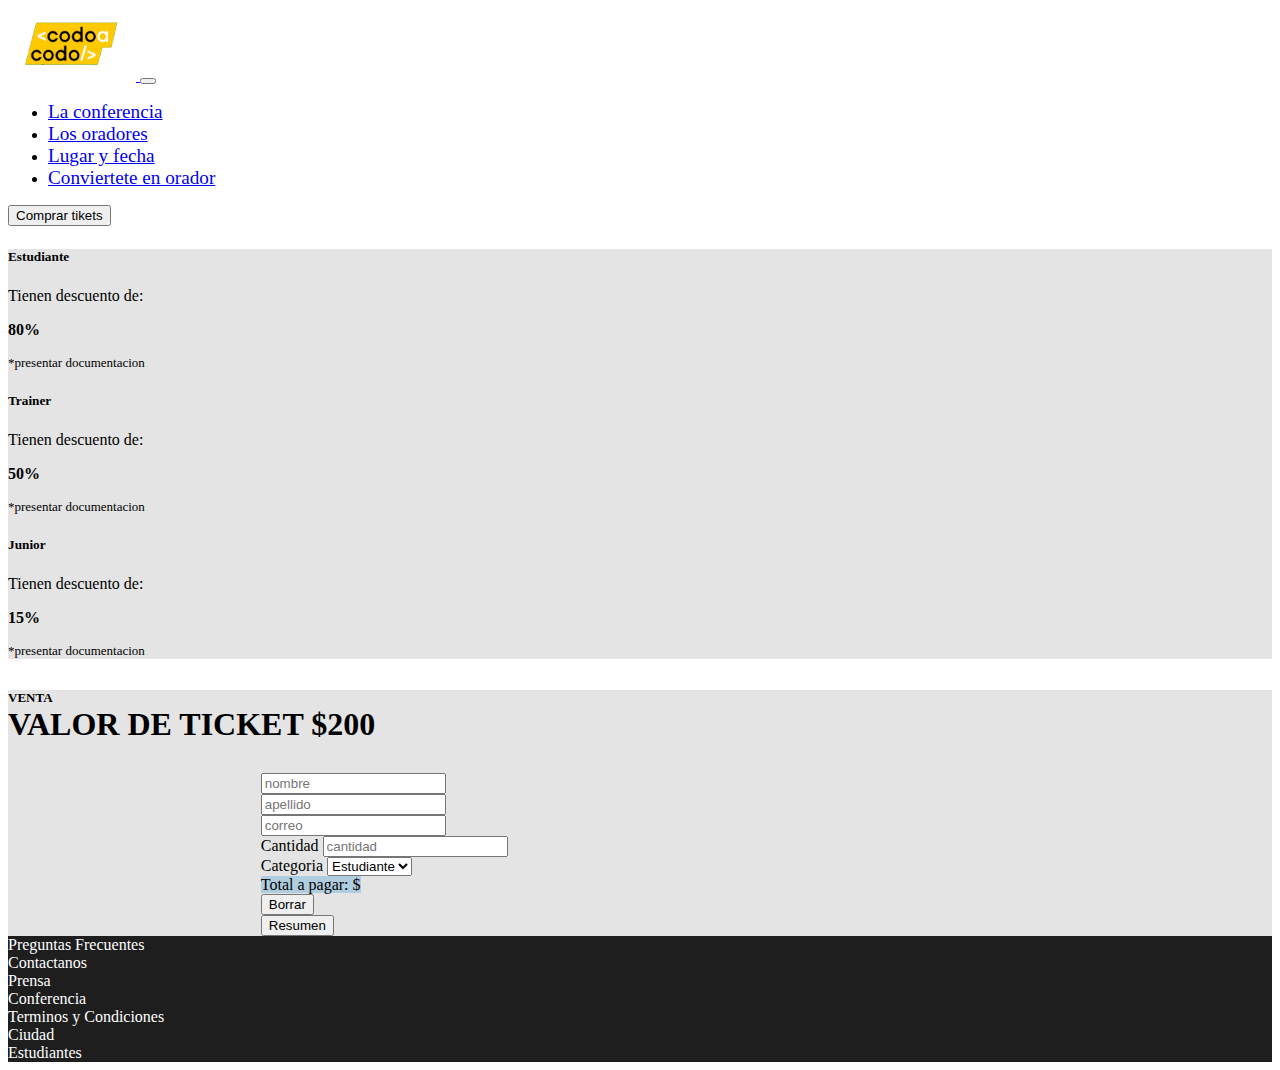
==== tickets.html @ 013a7536 "se creo la pagina para compra de tikcets, faltan arreglos menores en la seccion de las tarjetas, no " ====
<!DOCTYPE html>
<html lang="en">

<head>
    <meta charset="UTF-8">
    <meta http-equiv="X-UA-Compatible" content="IE=edge">
    <meta name="viewport" content="width=device-width, initial-scale=1.0">
    <title>Comprar Ticket-Trabajo Integrador</title>
    <link rel="stylesheet" href="css/styles-tickets.css">
    <link href="https://cdn.jsdelivr.net/npm/bootstrap@5.2.1/dist/css/bootstrap.min.css" rel="stylesheet"
        integrity="sha384-iYQeCzEYFbKjA/T2uDLTpkwGzCiq6soy8tYaI1GyVh/UjpbCx/TYkiZhlZB6+fzT" crossorigin="anonymous">
</head>

<body>
    <header>

        <!-- barra de navegacion -->
        <nav class="navbar navbar-expand-lg navbar-dark bg-dark me-auto mb-2 mb-lg-0">
            <div class="container-fluid pr-2">
                <a class="navbar-brand" href="https://www.buenosaires.gob.ar/educacion/codo-codo" target="_blank">
                    <img src="img/codoacodo.png" class="img_codo" alt="logo codo a codo">
                </a>
                <button class="navbar-toggler" type="button" data-bs-toggle="collapse"
                    data-bs-target="#navbarSupportedContent" aria-controls="navbarSupportedContent"
                    aria-expanded="false" aria-label="Toggle navigation">
                    <span class="navbar-toggler-icon"></span>
                </button>
                <div class="collapse navbar-collapse" id="navbarSupportedContent">
                    <ul class="navbar-nav me-auto mb-2 mb-lg-0 ">
                        <li class="nav-item ">
                            <a class="nav-link active" aria-current="page" href="#"><span>La conferencia</span></a>
                        </li>
                        <li class="nav-item">
                            <a class="nav-link active" aria-current="page" href="#"><span>Los oradores</span></a>
                        </li>
                        <li class="nav-item">
                            <a class="nav-link active" aria-current="page" href="#"><span>Lugar y fecha</span></a>
                        </li>
                        <li class="nav-item">
                            <a class="nav-link active" aria-current="page" href="#"><span>Conviertete en
                                    orador</span></a>
                        </li>
                    </ul>
                    <button class="btn btn-outline-warning " type="submit">Comprar tikets</button>
                </div>
            </div>
        </nav>
        <!--FIN barra de navegacion -->

    </header>
    <!-- grupo de cartas -->
    <div class="container my-5 py-2 text-center ">
        <div class="row row-cols-md-3">
            <div class="col">
                <div class="card h-100 card border-info mb-3" style="max-width: 18rem;">
                    <div class="card-body">
                        <h5 class="card-title">Estudiante</h5>
                        <p class="card-text">Tienen descuento de:</p>
                        <p class="card-text porcentaje">80%</p>
                        <p class="card-text present">*presentar documentacion</p>
                    </div>
                </div>
            </div>
            <div class="col">
                <div class="card h-100 card border-success mb-3" style="max-width: 18rem;">
                    <div class="card-body">
                        <h5 class="card-title">Trainer</h5>
                        <p class="card-text">Tienen descuento de:</p>
                        <p class="card-text porcentaje">50%</p>
                        <p class="card-text present">*presentar documentacion</p>
                    </div>
                </div>
            </div>
            <div class="col">
                <div class="card h-100 card border-warning" style="max-width: 18rem">
                    <div class="card-body">
                        <h5 class="card-title">Junior</h5>
                        <p class="card-text">Tienen descuento de:</p>
                        <p class="card-text porcentaje">15%</p>
                        <p class="card-text present">*presentar documentacion</p>
                    </div>
                </div>
            </div>
        </div>
    </div>

    <!-- formulario -->
    <div class="container my-5 py-2 text-center">
        <h6 class="m-4">venta <br><span class="orador">valor de ticket $200</span></h6>
        <form id="centrado">
            <div class="back">
                <div class="row">
                    <div class="col mb-3">
                        <label for="exampleFormControlInput1" class="form-label"></label>
                        <input type="email" class="form-control" id="exampleFormControlInput1" placeholder="nombre">
                    </div>
                    <div class="col mb-3">
                        <label for="exampleFormControlInput1" class="form-label"></label>
                        <input type="email" class="form-control" id="exampleFormControlInput1" placeholder="apellido">
                    </div>
                </div>
                <div class="row">
                    <div class="mb-3">
                        <label for="exampleFormControlInput1" class="form-label"></label>
                        <input type="email" class="form-control" id="exampleFormControlInput1" placeholder="correo">
                    </div>
                </div>

                <div class="row text-start">
                    <div class="col-md">
                        <label for="floatingInputGrid">Cantidad</label>
                        <input type="email" class="form-control" id="floatingInputGrid" placeholder="cantidad">
                    </div>
                    <div class="col-md">
                        <label for="floatingSelectGrid">Categoria</label>
                        <select class="form-select" id="floatingSelectGrid">
                            <option value="1">Estudiante</option>
                            <option value="2">Trainer</option>
                            <option value="3">Junior</option>
                        </select>
                    </div>
                </div>
                <div class="row">
                    <div class="form-floating mt-4 ">
                        <output type="password" class="form-control" id="floatingPassword" placeholder="Password">
                        <label class="pl-2 position-absolute top-50 start-50 translate-middle" for="floatingPassword"> Total a pagar: $ </label>
                      </div>
                </div>
                <div class="row">
                    <div class="col-md d-grid gap-2 mt-4">
                        <button type="submit" class="btn btn-warning mb-3">Borrar</button>
                    </div>
                    <div class="col-md d-grid gap-2 mt-4">
                        <button type="submit" class="btn btn-outline-success mb-3">Resumen</button>
                    </div>
                </div>

            </div>
        </form>
    </div>
    <footer>
        <div id="footer" class="row info p-5 m-auto">
            <div class="col"><a>Preguntas Frecuentes</a></div>
            <div class="col"><a>Contactanos</a></div>
            <div class="col"><a>Prensa</a></div>
            <div class="col"><a>Conferencia</a></div>
            <div class="col"><a>Terminos y Condiciones</a></div>
            <div class="col"><a>Ciudad</a></div>
            <div class="col"><a>Estudiantes</a></div>
        </div>
    </footer>
    <!-- JavaScript Bundle with Popper -->
    <script src="https://cdn.jsdelivr.net/npm/bootstrap@5.2.1/dist/js/bootstrap.bundle.min.js"
        integrity="sha384-u1OknCvxWvY5kfmNBILK2hRnQC3Pr17a+RTT6rIHI7NnikvbZlHgTPOOmMi466C8"
        crossorigin="anonymous"></script>
</body>

</html>
---- css/styles-tickets.css ----
h6{
    font-size: small;
    text-transform: uppercase;
}
span{
    margin-top: 2rem;
    font-size: larger;
}
.porcentaje{
    font-size: medium;
    font-weight: 700;
    font-style: inherit;
}
.present{
    font-size: small;
}
.img_codo{
    width: 8rem;
    height: auto;
}
.container{
    margin: auto;
    background-color: rgb(228, 228, 228);
}
#centrado{
    width: 60%;
    margin: auto;
}
.hono{
    width: 100%;
    height: 400px;
}
.info{
    background-color: rgb(76, 76, 76);
    color: white;
}
.charla{
    text-decoration: none;
    color: rgb(97, 97, 97);
}
.charla:hover{
    color: rgb(255, 183, 0);
}
.orador{
    font-size: xx-large;
    font-weight: 700;
}
.overlay{
    position: absolute;
    background-color:black ;

}
#floatingPassword{
    background-color: rgb(176, 205, 223);
}
#footer{
    background-color: rgb(30, 30, 30);
}
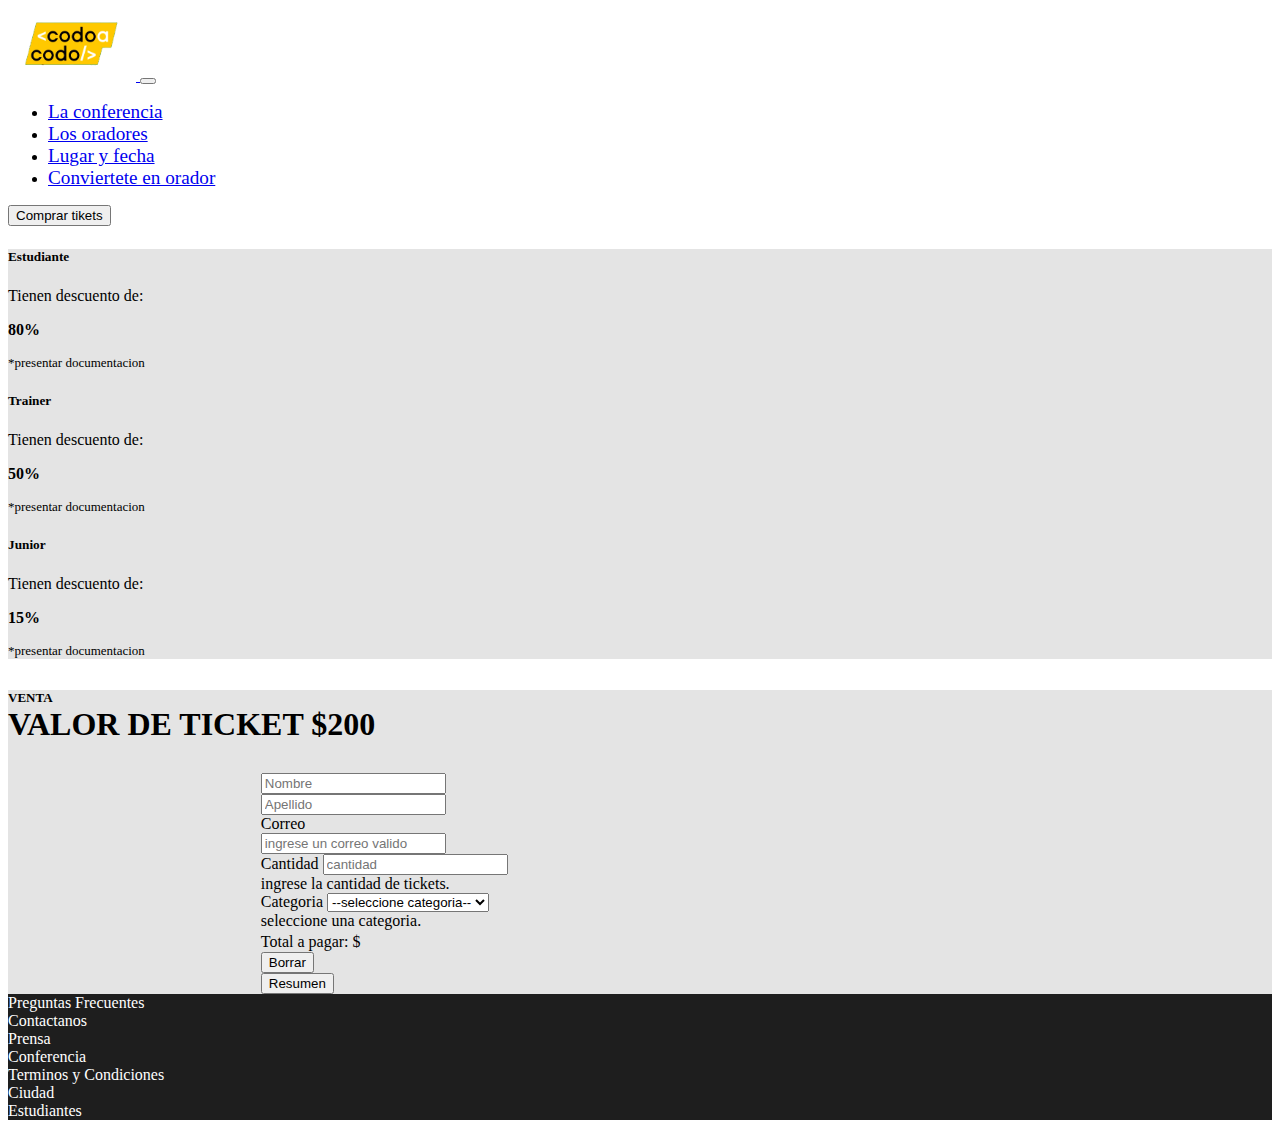
==== commit fea57a2a: "correcciones menores al codigo, se agregaron comentarios detallados en el mismo" ====
--- a/tickets.html
+++ b/tickets.html
@@ -1,5 +1,5 @@
 <!DOCTYPE html>
-<html lang="en">
+<html lang="es">
 
 <head>
     <meta charset="UTF-8">
@@ -13,8 +13,7 @@
 
 <body>
     <header>
-
-        <!-- barra de navegacion -->
+        <!-- INICIO de barra de navegacion -->
         <nav class="navbar navbar-expand-lg navbar-dark bg-dark me-auto mb-2 mb-lg-0">
             <div class="container-fluid pr-2">
                 <a class="navbar-brand" href="https://www.buenosaires.gob.ar/educacion/codo-codo" target="_blank">
@@ -46,15 +45,16 @@
             </div>
         </nav>
         <!--FIN barra de navegacion -->
-
     </header>
-    <!-- grupo de cartas -->
-    <div class="container my-5 py-2 text-center ">
-        <div class="row row-cols-md-3">
+    <!-- INICIO de cards groups -->
+    <div class="container text-center">
+        <div class="row m-5 p-4 gap-2">
             <div class="col">
-                <div class="card h-100 card border-info mb-3" style="max-width: 18rem;">
+                <div class="card h-100 card border-info" style="max-width: 18rem;">
+                    <div id="estudiante" class="card-header">
+                        <h5>Estudiante</h5>
+                    </div>
                     <div class="card-body">
-                        <h5 class="card-title">Estudiante</h5>
                         <p class="card-text">Tienen descuento de:</p>
                         <p class="card-text porcentaje">80%</p>
                         <p class="card-text present">*presentar documentacion</p>
@@ -62,9 +62,11 @@
                 </div>
             </div>
             <div class="col">
-                <div class="card h-100 card border-success mb-3" style="max-width: 18rem;">
+                <div class="card h-100 card border-success" style="max-width: 18rem;">
+                    <div id="trainee" class="card-header">
+                        <h5>Trainer</h5>
+                    </div>
                     <div class="card-body">
-                        <h5 class="card-title">Trainer</h5>
                         <p class="card-text">Tienen descuento de:</p>
                         <p class="card-text porcentaje">50%</p>
                         <p class="card-text present">*presentar documentacion</p>
@@ -73,8 +75,10 @@
             </div>
             <div class="col">
                 <div class="card h-100 card border-warning" style="max-width: 18rem">
+                    <div id="junior" class="card-header">
+                        <h5>Junior</h5>
+                    </div>
                     <div class="card-body">
-                        <h5 class="card-title">Junior</h5>
                         <p class="card-text">Tienen descuento de:</p>
                         <p class="card-text porcentaje">15%</p>
                         <p class="card-text present">*presentar documentacion</p>
@@ -83,61 +87,74 @@
             </div>
         </div>
     </div>
-
-    <!-- formulario -->
+    <!-- FIN de cards groups -->
+    <!-- INICIO de formulario de compra-->
     <div class="container my-5 py-2 text-center">
         <h6 class="m-4">venta <br><span class="orador">valor de ticket $200</span></h6>
-        <form id="centrado">
-            <div class="back">
-                <div class="row">
-                    <div class="col mb-3">
-                        <label for="exampleFormControlInput1" class="form-label"></label>
-                        <input type="email" class="form-control" id="exampleFormControlInput1" placeholder="nombre">
-                    </div>
-                    <div class="col mb-3">
-                        <label for="exampleFormControlInput1" class="form-label"></label>
-                        <input type="email" class="form-control" id="exampleFormControlInput1" placeholder="apellido">
+        <form id="centrado" action="">
+            <div class="row gx-2">
+                <div class="col-md mb-3">
+                    <input type="text" class="form-control List" id="nombre" placeholder="Nombre" aria-label="Nombre" required>
+                    <div class="valid-feedback">
                     </div>
                 </div>
-                <div class="row">
-                    <div class="mb-3">
-                        <label for="exampleFormControlInput1" class="form-label"></label>
-                        <input type="email" class="form-control" id="exampleFormControlInput1" placeholder="correo">
+                <div class="col-md mb-3">
+                    <input type="text" class="form-control List" id="apellido" placeholder="Apellido" value="" required>
+                    <div class="feedback">
                     </div>
                 </div>
-
-                <div class="row text-start">
-                    <div class="col-md">
-                        <label for="floatingInputGrid">Cantidad</label>
-                        <input type="email" class="form-control" id="floatingInputGrid" placeholder="cantidad">
-                    </div>
-                    <div class="col-md">
-                        <label for="floatingSelectGrid">Categoria</label>
-                        <select class="form-select" id="floatingSelectGrid">
-                            <option value="1">Estudiante</option>
-                            <option value="2">Trainer</option>
-                            <option value="3">Junior</option>
-                        </select>
+            </div>
+            <div class="row text-start">
+                <div class="mb-3">
+                    <label for="email" class="form-label">Correo</label>
+                    <div class="input-group has-validation">
+                        <input type="text" class="form-control List" id="email" placeholder="ingrese un correo valido" 
+                        aria-label="Email" required>
+                        <div id="validationServerUsernameFeedback" class="feedback">
+                        </div>
                     </div>
                 </div>
-                <div class="row">
-                    <div class="form-floating mt-4 ">
-                        <output type="password" class="form-control" id="floatingPassword" placeholder="Password">
-                        <label class="pl-2 position-absolute top-50 start-50 translate-middle" for="floatingPassword"> Total a pagar: $ </label>
-                      </div>
-                </div>
-                <div class="row">
-                    <div class="col-md d-grid gap-2 mt-4">
-                        <button type="submit" class="btn btn-warning mb-3">Borrar</button>
-                    </div>
-                    <div class="col-md d-grid gap-2 mt-4">
-                        <button type="submit" class="btn btn-outline-success mb-3">Resumen</button>
+            </div>
+            <div class="row gx-2">
+                <div class="col-md mb-3">
+                    <label for="cantidad" class="form-label">Cantidad</label>
+                    <input type="number" class="form-control List" placeholder="cantidad" id="cantidad"
+                        aria-label="Cantidad" min="1" required>
+                    <div id="validationServer03Feedback" class="feedback">
+                        ingrese la cantidad de tickets.
                     </div>
                 </div>
-
+                <div class="col-md mb-3">
+                    <label for="categoria" class="form-label List">Categoria</label>
+                    <select class="form-select List" id="categoria" aria-label="categoria" required>
+                        <option value="" selected>--seleccione categoria--</option>
+                        <option value="0">sin categoria</option>
+                        <option value="1">Estudiante</option>
+                        <option value="2">Trainee</option>
+                        <option value="3">Junior</option>
+                    </select>
+                    <div id="validationServer04Feedback" class="feedback">
+                        seleccione una categoria.
+                    </div>
+                </div>
+            </div>
+            <div class="row m-auto">
+                <div class="alert alert-warning mt-3" role="alert">
+                    Total a pagar: $ <span id="totalPago"></span>
+                </div>
+            </div>
+            <div class="row">
+                <div class="col-md d-grid gap-2 mt-4">
+                    <button id="btnBorrar" type="reset" class="w-100 btn btn-warning btn-form mb-3">Borrar</button>
+                </div>
+                <div class="col-md d-grid gap-2 mt-4">
+                    <button id="btnResumen" type="button" class="w-100 btn btn-outline-success btn-form mb-3">Resumen</button>
+                </div>
             </div>
         </form>
     </div>
+    <!-- FIN de formulario de compra -->
+    <!-- INICIO de footer -->
     <footer>
         <div id="footer" class="row info p-5 m-auto">
             <div class="col"><a>Preguntas Frecuentes</a></div>
@@ -151,8 +168,10 @@
     </footer>
     <!-- JavaScript Bundle with Popper -->
     <script src="https://cdn.jsdelivr.net/npm/bootstrap@5.2.1/dist/js/bootstrap.bundle.min.js"
-        integrity="sha384-u1OknCvxWvY5kfmNBILK2hRnQC3Pr17a+RTT6rIHI7NnikvbZlHgTPOOmMi466C8"
-        crossorigin="anonymous"></script>
+        integrity="sha384-u1OknCvxWvY5kfmNBILK2hRnQC3Pr17a+RTT6rIHI7NnikvbZlHgTPOOmMi466C8" crossorigin="anonymous">
+        </script>
+        <!-- hoja de javascript para formulario de compra -->
+    <script src="javascript/buy-ticket.js"></script>
 </body>
 
 </html>